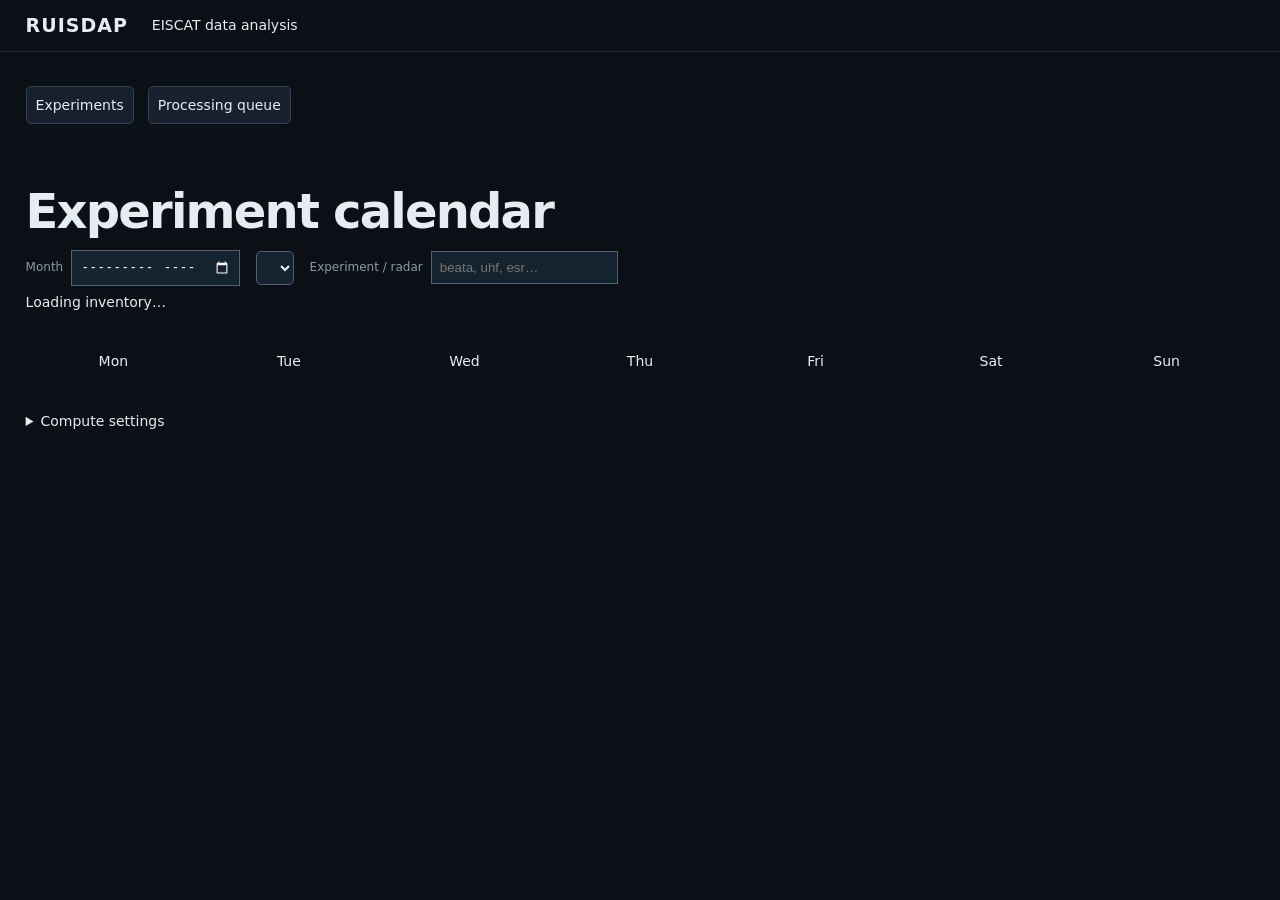
==== web/catalog.html @ 41a5c590 "Add experiment calendar, persistent processing queue and calibrated fit snapshots" ====
<!doctype html><html lang="en"><head><meta charset="utf-8"><meta name="viewport" content="width=device-width,initial-scale=1"><title>RUISDAP · Experiments</title><link rel="stylesheet" href="style.css"><style>
[hidden]{display:none!important}nav{display:flex;gap:14px;align-items:center;margin:16px 0}.calendar{display:grid;grid-template-columns:repeat(7,minmax(0,1fr));gap:5px}.weekdays{display:grid;grid-template-columns:repeat(7,1fr);text-align:center;margin:16px 0 8px}.day{min-height:85px;text-align:left;padding:10px;background:#14232e;border:1px solid #304552;display:flex;flex-direction:column;gap:7px}.day.outside{opacity:.4}.selected{outline:2px solid #edbc56}.day span,.day small{font-size:12px}.controls{display:flex;gap:16px;align-items:center;flex-wrap:wrap}input,select{padding:8px;background:#14232e;color:#eef;border:1px solid #526170}#experiments{display:grid;gap:10px}.experiment{padding:16px;text-align:left;display:flex;flex-direction:column;gap:10px}.experiment-tabs{display:flex;gap:12px;margin:16px 0}table{width:100%;border-collapse:collapse;margin-bottom:20px}th,td{text-align:left;padding:12px;border-bottom:1px solid #354653}#experiment-detail{margin-top:24px}#action-status{min-height:2em}progress{width:100%}.queue-job{padding:18px;margin:12px 0;border:1px solid #354653;border-radius:6px}#catalog-status{min-height:3em}details{margin:24px 0}@media(max-width:650px){.day{padding:5px;min-height:70px}.day span{font-size:10px}}
</style></head><body><header><a class="brand" href="catalog.html">RUISDAP</a><span>EISCAT data analysis</span></header><main><nav><button id="show-calendar">Experiments</button><button id="show-queue">Processing queue</button></nav><p id="action-status" role="status"></p><div id="calendar-view"><h1>Experiment calendar</h1><div class="controls"><label>Month <input id="month" type="month"></label><select id="available-months" aria-label="Available months"></select><label>Experiment / radar <input id="filter" placeholder="beata, uhf, esr…"></label></div><p id="catalog-status" role="status">Loading inventory…</p><p id="catalog-sources" class="caption"></p><div class="weekdays"><span>Mon</span><span>Tue</span><span>Wed</span><span>Thu</span><span>Fri</span><span>Sat</span><span>Sun</span></div><div id="calendar" class="calendar"></div><h2 id="selected-day"></h2><div id="experiments"></div><section id="experiment-detail"></section></div><section id="queue-view" hidden><h1>Processing queue</h1><p>One running job at a time. Stage progress updates while browsing; completed products stay available.</p><div id="queue-list"></div></section><details><summary>Compute settings</summary><p>Starting jobs requires the processing key stored on avaruus. The key remains in this page only.</p><label>Processing key <input id="processing-key" type="password" autocomplete="off"></label><button id="rescan">Rescan archive</button><p class="caption">Data sources, validated processing recipes and the core budget are configured on the server in config/catalog-avaruus.json.</p></details></main><script type="module">import init,{start_catalog} from './pkg/guisdap_web.js';try{await init();await start_catalog();}catch(e){document.getElementById('catalog-status').textContent='Unable to load inventory: '+e;}</script></body></html>
---- web/style.css ----
:root{color-scheme:dark;--bg:#0b1017;--panel:#111923;--line:#24313d;--text:#e5edf3;--muted:#8b9aa8;--cyan:#80dfce;--amber:#eabb76}*{box-sizing:border-box}body{margin:0;background:var(--bg);color:var(--text);font:14px/1.6 system-ui,-apple-system,sans-serif}header{height:78px;border-bottom:1px solid var(--line);display:flex;align-items:center;padding:0 4.5%;gap:24px}.brand{font-size:23px;font-weight:750;letter-spacing:1px;color:var(--text);text-decoration:none}.brand span{color:var(--cyan);font-weight:400}.separator{height:24px;border-left:1px solid #40515e}.header-note,.runtime,.eyebrow,small,.tag{font-size:10px;letter-spacing:1.7px}.header-note{color:var(--muted)}.runtime{margin-left:auto;color:var(--cyan)}main{max-width:1560px;margin:auto;padding:40px 4.5% 20px}.eyebrow{color:var(--cyan);margin:6px 0 16px}.eyebrow span{border:1px solid #38534f;border-radius:4px;padding:2px 5px;margin:0 4px}.hero{display:flex;justify-content:space-between;align-items:center;gap:20px}h1{font-size:clamp(30px,4vw,48px);font-weight:550;letter-spacing:-1.8px;margin:0}p{margin:5px 0}.lead{font-size:16px;color:var(--muted);margin:8px 0 24px}.pill{font-size:12px;border:1px solid #365450;background:#132923;color:var(--cyan);padding:7px 14px;border-radius:20px;max-width:450px}.notice{padding:10px 14px;border-left:2px solid var(--amber);background:#211d18;color:#c8b491;font-size:12px}.metrics{display:grid;grid-template-columns:1.5fr 1fr 1fr 1fr;margin:28px 0 36px;border:1px solid var(--line);border-radius:7px}.metrics>div{padding:18px 22px;border-right:1px solid var(--line)}.metrics>div:last-child{border:0}small{display:block;color:var(--muted);margin-bottom:6px}.metrics strong{font-size:20px;font-weight:500;font-variant-numeric:tabular-nums}.metrics strong span{font-size:13px;color:var(--muted)}section{margin-bottom:30px}.section-head,.section-head>div,.controls{display:flex;align-items:center;gap:14px}.section-head{justify-content:space-between;flex-wrap:wrap}.number{color:var(--cyan);font-size:12px}h2{font-size:20px;font-weight:550;letter-spacing:-.4px;margin:0}.controls{color:var(--muted);font-size:12px}.controls label{display:flex;align-items:center;gap:8px}select,button{font:inherit;color:var(--text);background:#17212d;border:1px solid #34424f;border-radius:5px;padding:7px 9px}button{cursor:pointer;min-width:40px}button:hover,select:hover{border-color:var(--cyan)}select:focus,input:focus,button:focus{outline:2px solid var(--cyan);outline-offset:2px}.caption{color:var(--muted);font-size:12px;max-width:1050px;margin:9px 0 17px}.two{display:grid;grid-template-columns:1fr 1fr;gap:16px}.plot{border:1px solid var(--line);border-radius:7px;background:var(--panel);padding:15px 18px 12px;min-width:0}.plot-title{display:flex;justify-content:space-between;gap:10px;margin-bottom:13px;font-size:12px}.plot-title b{font-weight:550}.plot-title span{color:var(--muted);font-size:11px}.axis-chart{display:grid;grid-template-columns:18px 1fr;gap:28px}.axis-chart>div:last-child{position:relative;min-width:0}.y-label{writing-mode:vertical-rl;transform:rotate(180deg);font-size:10px;color:var(--muted);text-align:center}.y-ticks{position:absolute;left:-32px;top:-6px;bottom:-6px;display:flex;flex-direction:column;justify-content:space-between;font:10px ui-monospace,monospace;color:var(--muted)}canvas{display:block;width:100%;height:240px;background:#0b111a;border-radius:2px}canvas[id^=decoded]{height:350px}#power{height:320px}.x-axis{display:flex;justify-content:space-between;margin:5px 0 0 46px;font-size:10px;color:var(--muted);font-variant-numeric:tabular-nums}.scale{font:10px ui-monospace,monospace;color:var(--muted);margin:10px 0 0 46px;display:flex;align-items:center;gap:9px}.scale:before{content:'';width:72px;height:5px;background:linear-gradient(90deg,#394a91,#10232d,#58cbbd,#efb777,#fff3d6)}.scrubber{position:sticky;top:8px;z-index:2;display:flex;gap:20px;align-items:center;background:#192631f5;border:1px solid #3b5660;box-shadow:0 8px 28px #0004;border-radius:8px;padding:14px 20px;margin:8px 0 28px;backdrop-filter:blur(12px)}.scrubber-main{flex:1}.scrubber-main>div{display:flex;justify-content:space-between;font-size:13px;gap:10px}#selected{color:var(--cyan);font-variant-numeric:tabular-nums}#frameinfo{font-size:11px;color:var(--muted)}input[type=range]{width:100%;accent-color:var(--cyan);margin:10px 0 0;cursor:ew-resize}.power-grid{display:grid;grid-template-columns:2fr 1fr;gap:16px}.tag{color:var(--cyan);font-size:9px}#profile svg{width:100%;height:358px;display:block}footer{border-top:1px solid var(--line);padding:20px 0;display:flex;justify-content:space-between;color:#6d7f8e;font-size:11px;gap:20px}@media(max-width:850px){.header-note{display:none}.hero{display:block}.pill{display:inline-block;margin-bottom:18px}.metrics{grid-template-columns:1fr 1fr}.metrics>div:nth-child(2){border:0}.two,.power-grid{grid-template-columns:1fr}.runtime{font-size:8px}.section-head{gap:12px}.controls{flex-wrap:wrap}.scrubber{gap:10px;padding:12px}.scrubber-main>div{display:block}footer{flex-direction:column}main{padding-top:25px}}

.animation-grid{display:grid;grid-template-columns:minmax(0,3fr) minmax(280px,1fr);gap:16px}.time-stack{display:grid;gap:16px}.processing{flex-wrap:wrap;margin-top:12px}.processing label{display:flex;align-items:center;gap:6px}.scrubber label{font-size:11px;color:var(--muted)}#loading{font-size:11px;color:var(--amber)}#decoded{height:440px}#profile svg{height:440px}.time-stack .axis-chart{grid-template-columns:18px 1fr;gap:34px}.time-stack .x-axis,.time-stack .scale{margin-left:52px}.plot-title{flex-wrap:wrap}@media(max-width:850px){.animation-grid{grid-template-columns:1fr}.scrubber{flex-wrap:wrap}.scrubber-main{min-width:180px}.processing{gap:8px}#decoded{height:320px}#profile svg{height:320px}}

header{height:52px;padding:0 2%}main{max-width:1800px;padding:18px 2%}.brand{font-size:19px}.analysis-heading{display:flex;align-items:center;justify-content:space-between;gap:16px;margin-bottom:14px}.analysis-heading h1{font-size:23px;letter-spacing:0;font-weight:550}.analysis-heading #status{font-size:12px;color:var(--muted)}.metrics{margin:16px 0}.metrics>div{padding:10px 16px}.metrics strong{font-size:17px}.scrubber{box-shadow:none}h2{font-size:18px;letter-spacing:0}@media(max-width:850px){.analysis-heading{display:block}.header-note{display:block;font-size:9px;letter-spacing:0}header{gap:16px}}
/* Data updates must not change the timeline height or move the scroll anchor. */
#loading{display:block;height:18px;line-height:18px;white-space:nowrap;overflow:hidden}
.scrubber-main{min-width:0}.scrubber-main>div{min-height:21px}#selected,#frameinfo{white-space:nowrap}
main{overflow-anchor:none}.scrubber{overflow-anchor:none}
@media(max-width:850px){.scrubber-main{min-width:180px}.scrubber-main>div{min-height:42px}}

.y-ticks.power-ticks{top:0;bottom:0;left:-36px;width:36px;display:block}.power-ticks span{position:absolute;right:0;transform:translateY(-50%);line-height:1}.power-ticks .major{padding-right:7px}.power-ticks .major:after,.power-ticks .minor:after{content:'';position:absolute;right:0;top:50%;width:5px;border-top:1px solid #72878e}.power-ticks .minor:after{width:3px;border-color:#40515e}

/* Sequential plasma palette; identical endpoints to the Rust/WebGL shader. */
.scale:before{display:none}.colorbar{display:inline-block;width:150px;height:10px;flex-shrink:0;background:linear-gradient(90deg,#0d0887,#330597,#5002a2,#6a00a8,#8405a7,#9c179e,#b12a90,#c33d80,#d35171,#e16462,#ed7953,#f68f44,#fca636,#fec029,#f9dc24,#f0f921)}
.broad-panel canvas{height:170px}.broad-panel .plot-title{margin-bottom:8px}.scale{flex-wrap:wrap;min-height:20px}
#power-uncertainty{min-height:110px}

.animation-grid{grid-template-columns:minmax(0,2fr) minmax(340px,1fr)}
@media(max-width:850px){.animation-grid{grid-template-columns:1fr}}

.experiment-tabs{display:flex;gap:8px;margin:16px 0}.experiment-tabs>a{padding:10px 20px;border:1px solid #405461;border-radius:5px;color:#d9e4ec;text-decoration:none}.experiment-tabs>a[aria-current=page]{background:#233a48;border-color:#e6b751;color:#fff}
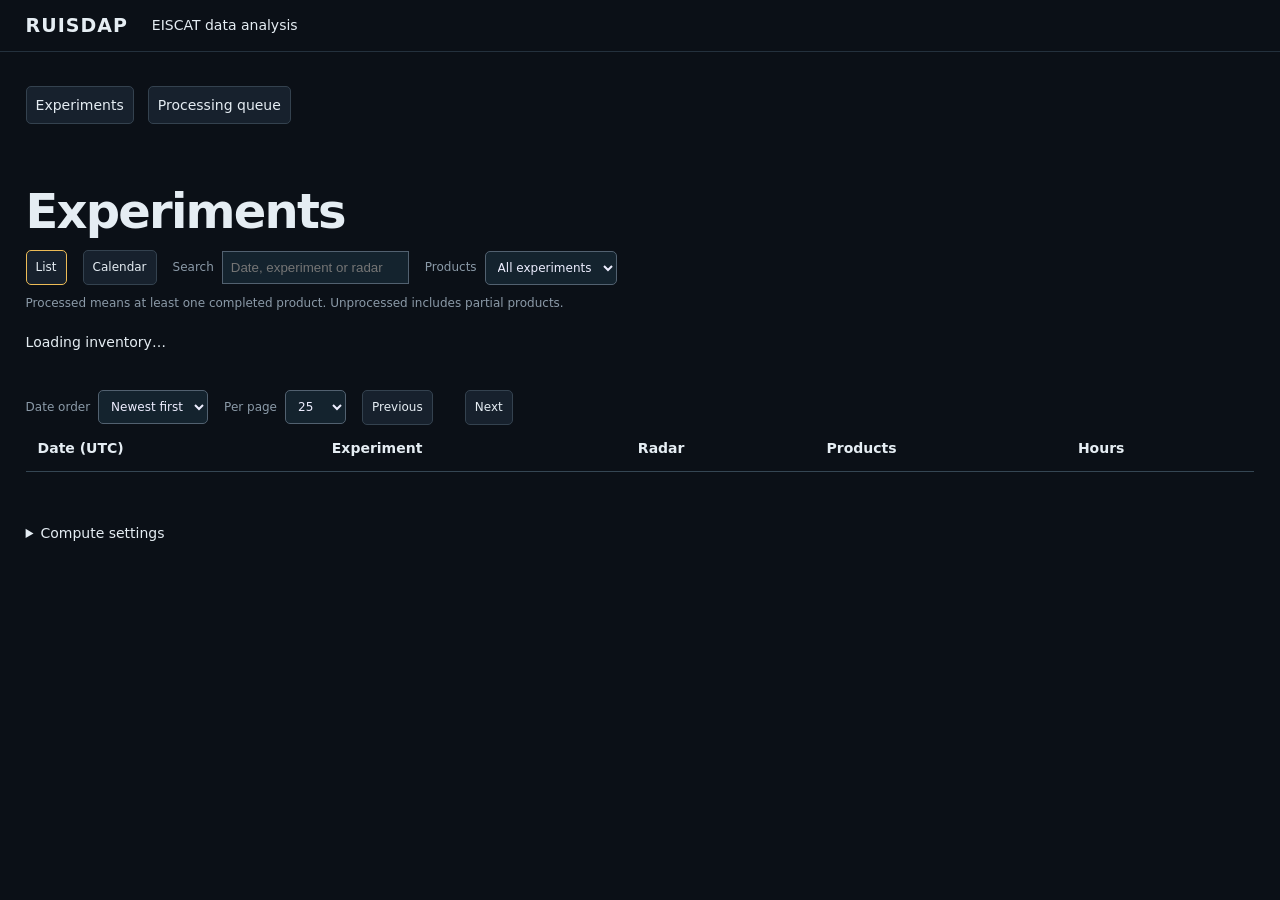
==== commit ae2e1274: "Add paginated experiment list, calibrated defaults and compact ion products" ====
--- a/web/catalog.html
+++ b/web/catalog.html
@@ -1,3 +1,3 @@
 <!doctype html><html lang="en"><head><meta charset="utf-8"><meta name="viewport" content="width=device-width,initial-scale=1"><title>RUISDAP · Experiments</title><link rel="stylesheet" href="style.css"><style>
-[hidden]{display:none!important}nav{display:flex;gap:14px;align-items:center;margin:16px 0}.calendar{display:grid;grid-template-columns:repeat(7,minmax(0,1fr));gap:5px}.weekdays{display:grid;grid-template-columns:repeat(7,1fr);text-align:center;margin:16px 0 8px}.day{min-height:85px;text-align:left;padding:10px;background:#14232e;border:1px solid #304552;display:flex;flex-direction:column;gap:7px}.day.outside{opacity:.4}.selected{outline:2px solid #edbc56}.day span,.day small{font-size:12px}.controls{display:flex;gap:16px;align-items:center;flex-wrap:wrap}input,select{padding:8px;background:#14232e;color:#eef;border:1px solid #526170}#experiments{display:grid;gap:10px}.experiment{padding:16px;text-align:left;display:flex;flex-direction:column;gap:10px}.experiment-tabs{display:flex;gap:12px;margin:16px 0}table{width:100%;border-collapse:collapse;margin-bottom:20px}th,td{text-align:left;padding:12px;border-bottom:1px solid #354653}#experiment-detail{margin-top:24px}#action-status{min-height:2em}progress{width:100%}.queue-job{padding:18px;margin:12px 0;border:1px solid #354653;border-radius:6px}#catalog-status{min-height:3em}details{margin:24px 0}@media(max-width:650px){.day{padding:5px;min-height:70px}.day span{font-size:10px}}
-</style></head><body><header><a class="brand" href="catalog.html">RUISDAP</a><span>EISCAT data analysis</span></header><main><nav><button id="show-calendar">Experiments</button><button id="show-queue">Processing queue</button></nav><p id="action-status" role="status"></p><div id="calendar-view"><h1>Experiment calendar</h1><div class="controls"><label>Month <input id="month" type="month"></label><select id="available-months" aria-label="Available months"></select><label>Experiment / radar <input id="filter" placeholder="beata, uhf, esr…"></label></div><p id="catalog-status" role="status">Loading inventory…</p><p id="catalog-sources" class="caption"></p><div class="weekdays"><span>Mon</span><span>Tue</span><span>Wed</span><span>Thu</span><span>Fri</span><span>Sat</span><span>Sun</span></div><div id="calendar" class="calendar"></div><h2 id="selected-day"></h2><div id="experiments"></div><section id="experiment-detail"></section></div><section id="queue-view" hidden><h1>Processing queue</h1><p>One running job at a time. Stage progress updates while browsing; completed products stay available.</p><div id="queue-list"></div></section><details><summary>Compute settings</summary><p>Starting jobs requires the processing key stored on avaruus. The key remains in this page only.</p><label>Processing key <input id="processing-key" type="password" autocomplete="off"></label><button id="rescan">Rescan archive</button><p class="caption">Data sources, validated processing recipes and the core budget are configured on the server in config/catalog-avaruus.json.</p></details></main><script type="module">import init,{start_catalog} from './pkg/guisdap_web.js';try{await init();await start_catalog();}catch(e){document.getElementById('catalog-status').textContent='Unable to load inventory: '+e;}</script></body></html>
+.table-scroll{overflow-x:auto}.selected-row{background:#263947}button[aria-pressed="true"]{border-color:#edbc56}#experiment-rows button{text-align:left}#page-summary{font-variant-numeric:tabular-nums}[hidden]{display:none!important}nav{display:flex;gap:14px;align-items:center;margin:16px 0}.calendar{display:grid;grid-template-columns:repeat(7,minmax(0,1fr));gap:5px}.weekdays{display:grid;grid-template-columns:repeat(7,1fr);text-align:center;margin:16px 0 8px}.day{min-height:85px;text-align:left;padding:10px;background:#14232e;border:1px solid #304552;display:flex;flex-direction:column;gap:7px}.day.outside{opacity:.4}.selected{outline:2px solid #edbc56}.day span,.day small{font-size:12px}.controls{display:flex;gap:16px;align-items:center;flex-wrap:wrap}input,select{padding:8px;background:#14232e;color:#eef;border:1px solid #526170}#experiments{display:grid;gap:10px}.experiment{padding:16px;text-align:left;display:flex;flex-direction:column;gap:10px}.experiment-tabs{display:flex;gap:12px;margin:16px 0}table{width:100%;border-collapse:collapse;margin-bottom:20px}th,td{text-align:left;padding:12px;border-bottom:1px solid #354653}#experiment-detail{margin-top:24px}#action-status{min-height:2em}progress{width:100%}.queue-job{padding:18px;margin:12px 0;border:1px solid #354653;border-radius:6px}#catalog-status{min-height:3em}details{margin:24px 0}@media(max-width:650px){.day{padding:5px;min-height:70px}.day span{font-size:10px}}
+</style></head><body><header><a class="brand" href="catalog.html">RUISDAP</a><span>EISCAT data analysis</span></header><main><nav><button id="show-calendar">Experiments</button><button id="show-queue">Processing queue</button></nav><p id="action-status" role="status"></p><div id="calendar-view"><h1>Experiments</h1><div class="controls"><button id="list-mode" aria-pressed="true">List</button><button id="calendar-mode" aria-pressed="false">Calendar</button><label>Search <input id="filter" placeholder="Date, experiment or radar"></label><label>Products <select id="processed-filter"><option value="all">All experiments</option><option value="processed">Processed</option><option value="unprocessed">Unprocessed</option></select></label></div><p class="caption">Processed means at least one completed product. Unprocessed includes partial products.</p><p id="catalog-status" role="status">Loading inventory…</p><p id="catalog-sources" class="caption"></p><section id="list-panel"><div class="controls"><label>Date order <select id="date-order"><option value="newest">Newest first</option><option value="oldest">Oldest first</option></select></label><label>Per page <select id="page-size"><option>25</option><option>50</option><option>100</option></select></label><button id="previous-page">Previous</button><span id="page-summary" role="status"></span><button id="next-page">Next</button></div><div class="table-scroll"><table><thead><tr><th>Date (UTC)</th><th>Experiment</th><th>Radar</th><th>Products</th><th>Hours</th></tr></thead><tbody id="experiment-rows"></tbody></table></div></section><section id="calendar-panel" hidden><div class="controls"><label>Month <input id="month" type="month"></label><select id="available-months" aria-label="Available months"></select></div><div class="weekdays"><span>Mon</span><span>Tue</span><span>Wed</span><span>Thu</span><span>Fri</span><span>Sat</span><span>Sun</span></div><div id="calendar" class="calendar"></div><h2 id="selected-day"></h2><div id="experiments"></div></section><section id="experiment-detail"></section></div><section id="queue-view" hidden><h1>Processing queue</h1><p>One running job at a time. Stage progress updates while browsing; completed products stay available.</p><div id="queue-list"></div></section><details><summary>Compute settings</summary><p>Starting jobs requires the processing key stored on avaruus. The key remains in this page only.</p><label>Processing key <input id="processing-key" type="password" autocomplete="off"></label><button id="rescan">Rescan archive</button><p class="caption">Data sources, validated processing recipes and the core budget are configured on the server in config/catalog-avaruus.json.</p></details></main><script type="module">import init,{start_catalog} from './pkg/guisdap_web.js';try{await init();await start_catalog();}catch(e){document.getElementById('catalog-status').textContent='Unable to load inventory: '+e;}</script></body></html>
